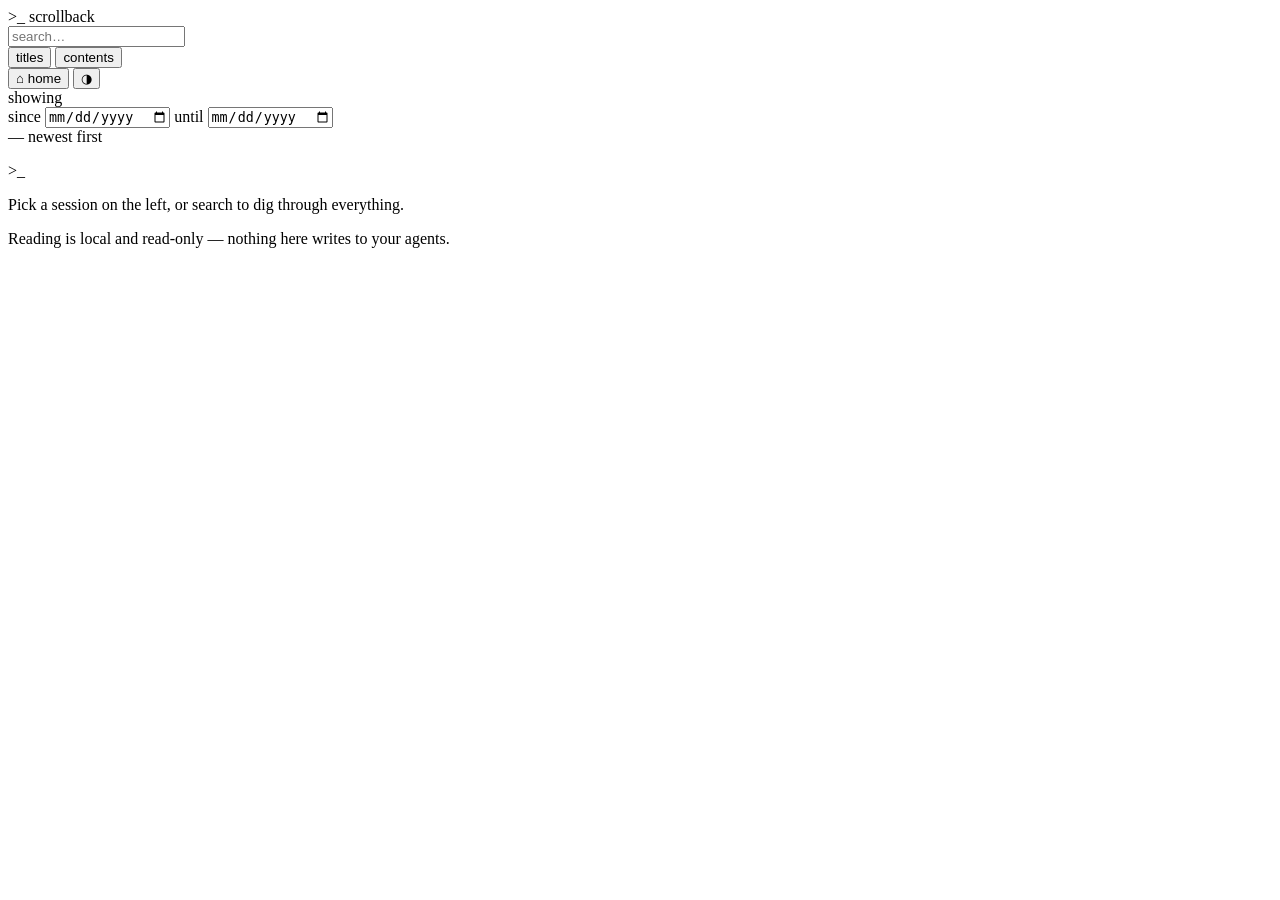
==== src/scrollback/web/static/index.html @ f9b75e94 "Add math rendering + transcript controls; rename to scrollback; prep 0.1.0 Math / equation rendering" ====
<!doctype html>
<html lang="en">
<head>
  <meta charset="utf-8" />
  <meta name="viewport" content="width=device-width, initial-scale=1" />
  <title>scrollback</title>
  <link rel="icon" type="image/svg+xml" href="/favicon.svg" />
  <link rel="icon" type="image/png" sizes="32x32" href="/favicon.png" />
  <link rel="apple-touch-icon" href="/apple-touch-icon.png" />
  <!-- highlight.js themes; only one is enabled at a time (see app.js) -->
  <link rel="stylesheet" href="/vendor/hljs-dark.min.css" id="hljs-dark" />
  <link rel="stylesheet" href="/vendor/hljs-light.min.css" id="hljs-light" disabled />
  <link rel="stylesheet" href="/vendor/katex/katex.min.css" />
  <link rel="stylesheet" href="/style.css" />
  <script src="/vendor/marked.min.js" defer></script>
  <script src="/vendor/highlight.min.js" defer></script>
  <script src="/vendor/purify.min.js" defer></script>
  <script src="/vendor/katex/katex.min.js" defer></script>
</head>
<body>
  <header class="bar">
    <div class="brand" id="brand" title="Home (reset everything)">
      <span class="brand-mark">&gt;_</span>
      <span class="brand-name">scrollback</span>
    </div>
    <div class="search">
      <input id="search-input" type="search" autocomplete="off" spellcheck="false"
             placeholder="search&hellip;" />
      <div class="search-scope" role="group" aria-label="Search scope">
        <button id="scope-titles" class="scope-btn" aria-pressed="true"
                title="Match the session title">titles</button>
        <button id="scope-contents" class="scope-btn" aria-pressed="false"
                title="Search inside message text across sessions">contents</button>
      </div>
    </div>
    <div class="bar-right">
      <button id="home-btn" class="icon-btn" title="Reset: clear search, filters, and close the open session">&#8962; home</button>
      <button id="theme-toggle" class="icon-btn" title="Toggle light / dark">&#9681;</button>
    </div>
  </header>

  <div class="filters">
    <span class="filters-label">showing</span>
    <div class="srcfilter" id="srcfilter"></div>
    <div class="date-filters">
      <label for="since">since</label>
      <input id="since" type="date" />
      <label for="until">until</label>
      <input id="until" type="date" />
    </div>
  </div>

  <main class="layout">
    <aside class="rail" id="rail">
      <div class="rail-head">
        <span id="count" class="count">&mdash;</span>
        <span class="rail-hint">newest first</span>
      </div>
      <ul class="sessions" id="sessions"></ul>
    </aside>

    <section class="reader" id="reader">
      <div class="empty" id="empty">
        <div class="empty-mark">&gt;_</div>
        <p>Pick a session on the left, or search to dig through everything.</p>
        <p class="empty-sub">Reading is local and read-only &mdash; nothing here writes to your agents.</p>
      </div>
      <article class="transcript" id="transcript" hidden></article>
    </section>
  </main>

  <div class="toast" id="toast" hidden></div>
  <script src="/app.js"></script>
</body>
</html>
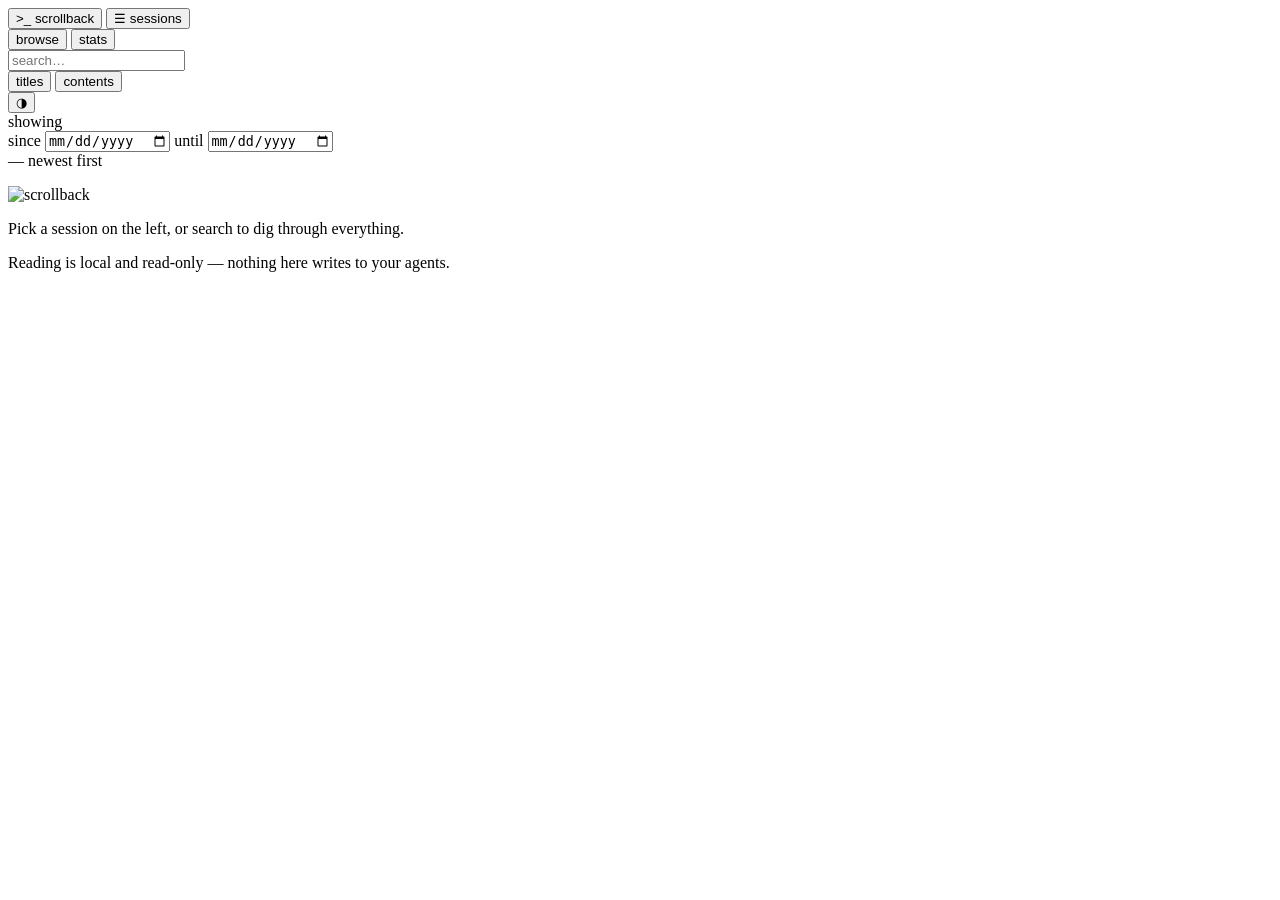
==== commit e52fda03: "Add usage stats page + per-tool breakdown; redesign bar; responsive drawer (0.3.0) Features: - Usage" ====
--- a/src/scrollback/web/static/index.html
+++ b/src/scrollback/web/static/index.html
@@ -19,10 +19,23 @@
 </head>
 <body>
   <header class="bar">
-    <div class="brand" id="brand" title="Home (reset everything)">
+    <button class="brand" id="brand" title="Reset: clear search, filters, and close the open view">
       <span class="brand-mark">&gt;_</span>
       <span class="brand-name">scrollback</span>
+    </button>
+
+    <!-- narrow screens only: reveal the session list (hidden by default there) -->
+    <button id="rail-toggle" class="rail-toggle icon-btn" aria-expanded="false"
+            aria-controls="rail" title="Show session list">&#9776; sessions</button>
+
+    <!-- View switch: exactly one of browse / stats is active at a time. -->
+    <div class="viewswitch" role="radiogroup" aria-label="View">
+      <button id="view-browse" class="view-btn" role="radio" aria-checked="true"
+              title="Browse and search sessions">browse</button>
+      <button id="view-stats" class="view-btn" role="radio" aria-checked="false"
+              title="Usage statistics per tool">stats</button>
     </div>
+
     <div class="search">
       <input id="search-input" type="search" autocomplete="off" spellcheck="false"
              placeholder="search&hellip;" />
@@ -33,9 +46,9 @@
                 title="Search inside message text across sessions">contents</button>
       </div>
     </div>
+
     <div class="bar-right">
-      <button id="home-btn" class="icon-btn" title="Reset: clear search, filters, and close the open session">&#8962; home</button>
-      <button id="theme-toggle" class="icon-btn" title="Toggle light / dark">&#9681;</button>
+      <button id="theme-toggle" class="icon-btn" title="Toggle light / dark" aria-label="Toggle light or dark theme">&#9681;</button>
     </div>
   </header>
 
@@ -51,6 +64,7 @@
   </div>
 
   <main class="layout">
+    <div class="rail-backdrop" id="rail-backdrop" hidden></div>
     <aside class="rail" id="rail">
       <div class="rail-head">
         <span id="count" class="count">&mdash;</span>
@@ -61,11 +75,13 @@
 
     <section class="reader" id="reader">
       <div class="empty" id="empty">
-        <div class="empty-mark">&gt;_</div>
+        <img class="empty-icon" src="/favicon.svg" width="112" height="112"
+             alt="scrollback" />
         <p>Pick a session on the left, or search to dig through everything.</p>
         <p class="empty-sub">Reading is local and read-only &mdash; nothing here writes to your agents.</p>
       </div>
       <article class="transcript" id="transcript" hidden></article>
+      <section class="stats-view" id="stats" hidden></section>
     </section>
   </main>
 
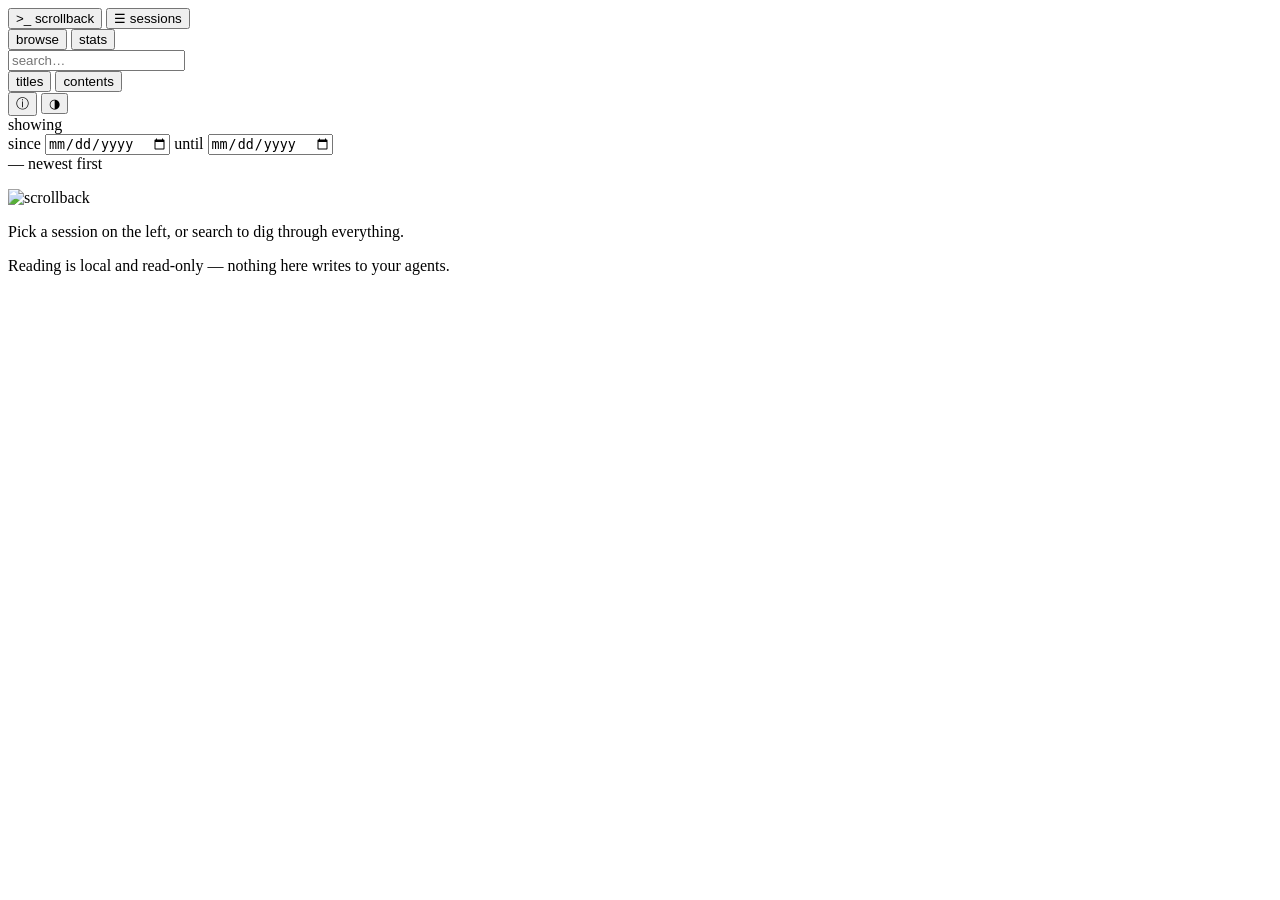
==== commit b90cd863: "Add a cross-platform About dialog (web UI) — 0.3.2 A header ⓘ button opens an About dialog with the " ====
--- a/src/scrollback/web/static/index.html
+++ b/src/scrollback/web/static/index.html
@@ -48,6 +48,7 @@
     </div>
 
     <div class="bar-right">
+      <button id="about-btn" class="icon-btn" title="About scrollback" aria-label="About scrollback" aria-haspopup="dialog">&#9432;</button>
       <button id="theme-toggle" class="icon-btn" title="Toggle light / dark" aria-label="Toggle light or dark theme">&#9681;</button>
     </div>
   </header>
@@ -85,6 +86,20 @@
     </section>
   </main>
 
+  <!-- About dialog (cross-platform; works in tab, window, and native app) -->
+  <div class="modal-backdrop" id="about-backdrop" hidden>
+    <div class="about-card" role="dialog" aria-modal="true" aria-labelledby="about-name" id="about-card">
+      <button class="about-close" id="about-close" aria-label="Close">&times;</button>
+      <img class="about-icon" src="/favicon.svg" width="72" height="72" alt="" />
+      <h2 class="about-name" id="about-name">scrollback</h2>
+      <p class="about-version" id="about-version">&mdash;</p>
+      <p class="about-desc">Navigate, search, copy, and export your AI coding-agent
+        sessions. Local-first and read-only.</p>
+      <a class="about-repo" id="about-repo" href="https://github.com/a-attia/scrollback"
+         target="_blank" rel="noopener noreferrer">github.com/a-attia/scrollback</a>
+    </div>
+  </div>
+
   <div class="toast" id="toast" hidden></div>
   <script src="/app.js"></script>
 </body>
